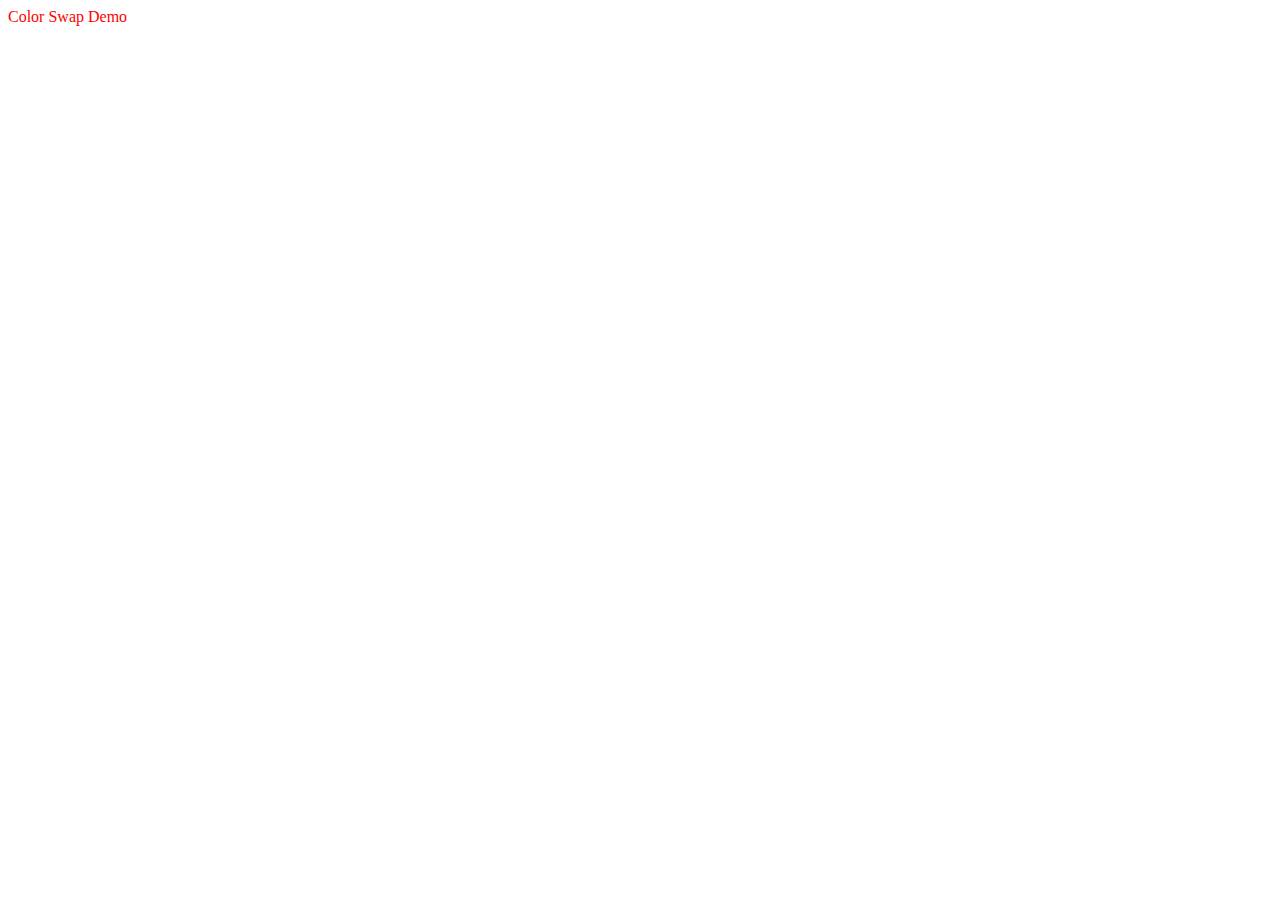
==== index.html @ f6b85244 "Create index.html" ====
<html lang=en>
  <head>
    <script src="https://unpkg.com/htmx.org@1.9.6" integrity="sha384-FhXw7b6AlE/jyjlZH5iHa/tTe9EpJ1Y55RjcgPbjeWMskSxZt1v9qkxLJWNJaGni" crossorigin="anonymous"></script>
  </head>
  <body>
    <style>
      .smooth {
        transition: all 1s ease-in;
      }
    </style>
    <div id="color-demo" class="smooth" style="color:red"
          hx-get="/colors" hx-swap="outerHTML" hx-trigger="every 1s">
      Color Swap Demo
    </div>
  </body>
</html>
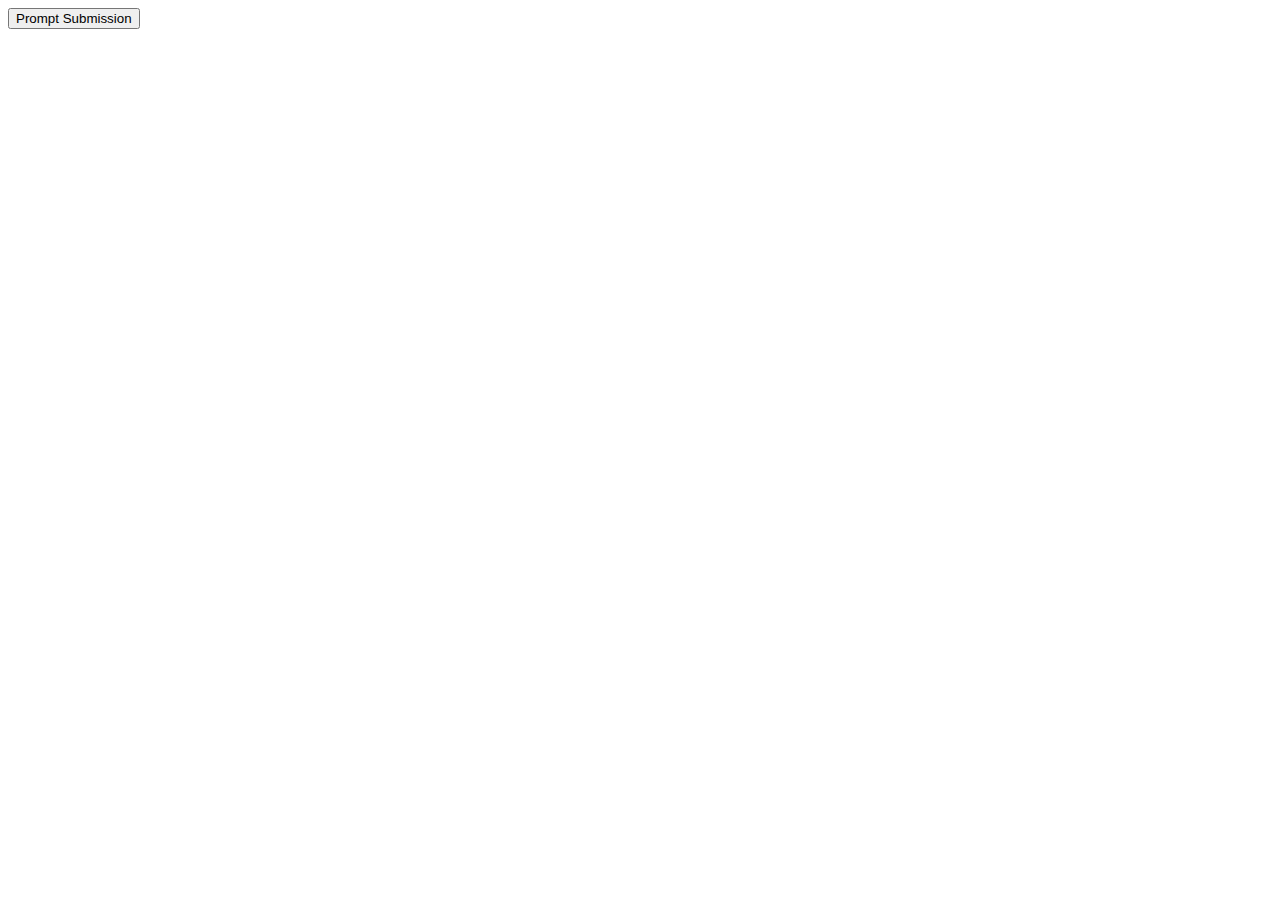
==== commit 5072c4a5: "well the button popup works so i guess htmx good" ====
--- a/index.html
+++ b/index.html
@@ -3,14 +3,16 @@
     <script src="https://unpkg.com/htmx.org@1.9.6" integrity="sha384-FhXw7b6AlE/jyjlZH5iHa/tTe9EpJ1Y55RjcgPbjeWMskSxZt1v9qkxLJWNJaGni" crossorigin="anonymous"></script>
   </head>
   <body>
-    <style>
-      .smooth {
-        transition: all 1s ease-in;
-      }
-    </style>
-    <div id="color-demo" class="smooth" style="color:red"
-          hx-get="/colors" hx-swap="outerHTML" hx-trigger="every 1s">
-      Color Swap Demo
-    </div>
+  	<div>
+  <button class="btn"
+          hx-post="/submit"
+          hx-prompt="Enter a string"
+          hx-confirm="Are you sure?"
+          hx-target="#response">
+    Prompt Submission
+  </button>
+  <div id="response"></div>
+</div>
+
   </body>
 </html>
